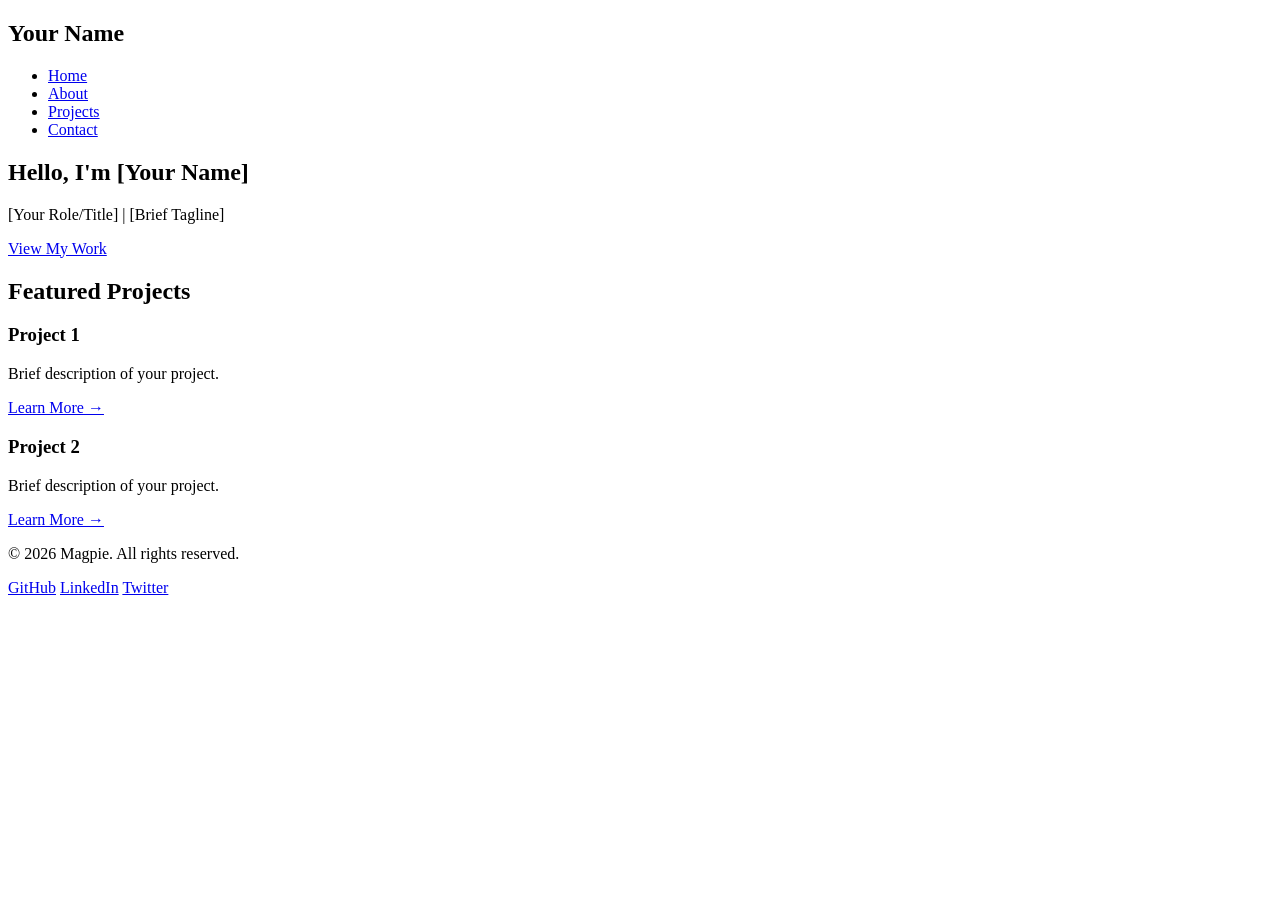
==== index.html @ 3d61687a "Create index.html" ====
<!DOCTYPE html>
<html lang="en">
<head>
    <meta charset="UTF-8">
    <meta name="viewport" content="width=device-width, initial-scale=1.0">
    <title>Magpie Portfolio</title>
    <link rel="stylesheet" href="style.css">
</head>
<body>
    <!-- Navigation -->
    <nav>
        <div class="container">
            <h1 class="logo">Your Name</h1>
            <ul class="nav-links">
                <li><a href="index.html">Home</a></li>
                <li><a href="about.html">About</a></li>
                <li><a href="projects.html">Projects</a></li>
                <li><a href="contact.html">Contact</a></li>
            </ul>
        </div>
    </nav>

    <!-- Hero Section -->
    <section class="hero">
        <div class="container">
            <h2>Hello, I'm [Your Name]</h2>
            <p>[Your Role/Title] | [Brief Tagline]</p>
            <a href="projects.html" class="btn">View My Work</a>
        </div>
    </section>

    <!-- Featured Projects -->
    <section class="featured">
        <div class="container">
            <h2>Featured Projects</h2>
            <div class="project-grid">
                <div class="project-card">
                    <h3>Project 1</h3>
                    <p>Brief description of your project.</p>
                    <a href="#">Learn More →</a>
                </div>
                <div class="project-card">
                    <h3>Project 2</h3>
                    <p>Brief description of your project.</p>
                    <a href="#">Learn More →</a>
                </div>
            </div>
        </div>
    </section>

    <!-- Footer -->
    <footer>
        <div class="container">
            <p>&copy; 2026 Magpie. All rights reserved.</p>
            <div class="social-links">
                <a href="#">GitHub</a>
                <a href="#">LinkedIn</a>
                <a href="#">Twitter</a>
            </div>
        </div>
    </footer>
</body>
</html>
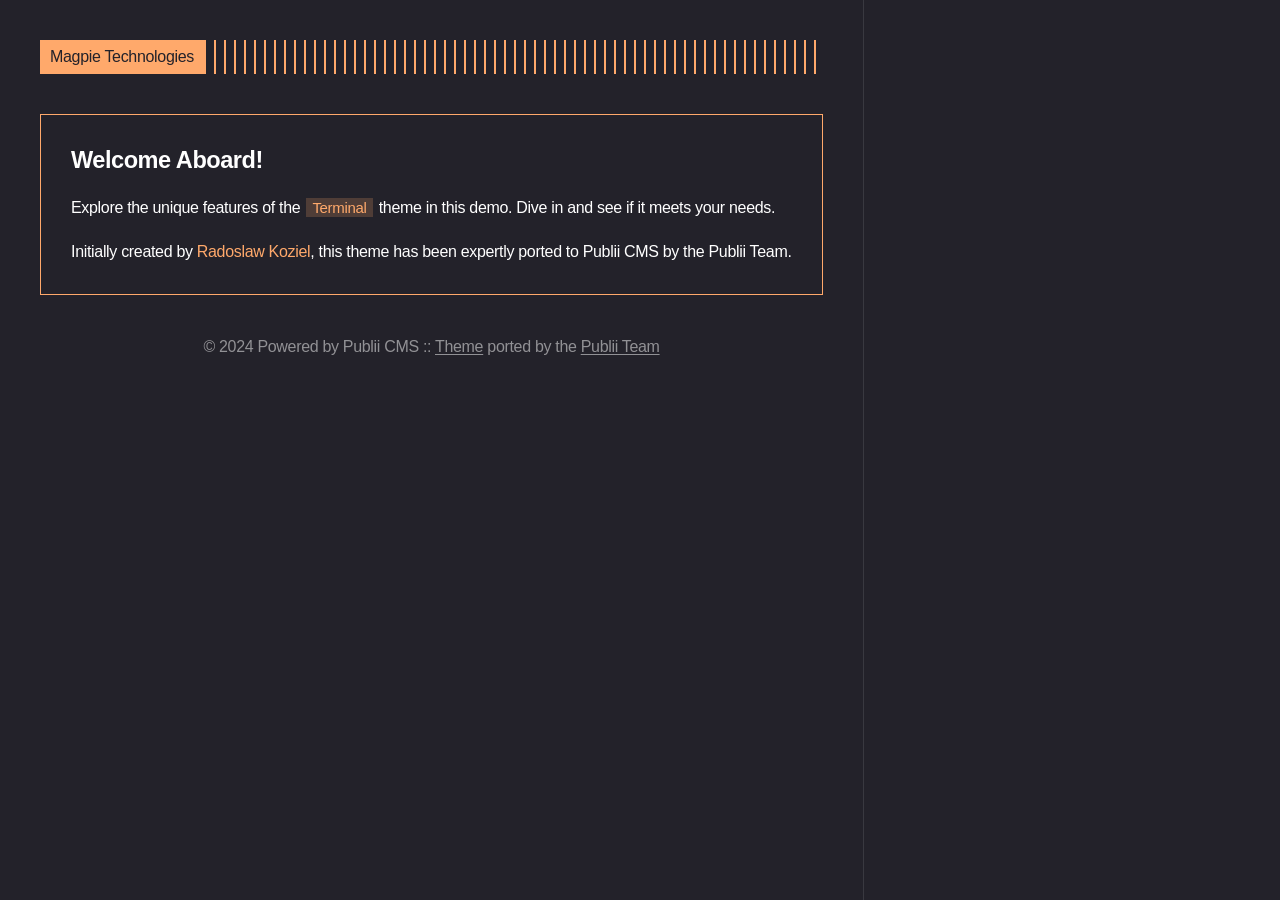
==== commit e21ad3d1: "Updated from Publii" ====
--- a/index.html
+++ b/index.html
@@ -1,63 +1,12 @@
-<!DOCTYPE html>
-<html lang="en">
-<head>
-    <meta charset="UTF-8">
-    <meta name="viewport" content="width=device-width, initial-scale=1.0">
-    <title>Magpie Portfolio</title>
-    <link rel="stylesheet" href="style.css">
-</head>
-<body>
-    <!-- Navigation -->
-    <nav>
-        <div class="container">
-            <h1 class="logo">Your Name</h1>
-            <ul class="nav-links">
-                <li><a href="index.html">Home</a></li>
-                <li><a href="about.html">About</a></li>
-                <li><a href="projects.html">Projects</a></li>
-                <li><a href="contact.html">Contact</a></li>
-            </ul>
-        </div>
-    </nav>
-
-    <!-- Hero Section -->
-    <section class="hero">
-        <div class="container">
-            <h2>Hello, I'm [Your Name]</h2>
-            <p>[Your Role/Title] | [Brief Tagline]</p>
-            <a href="projects.html" class="btn">View My Work</a>
-        </div>
-    </section>
-
-    <!-- Featured Projects -->
-    <section class="featured">
-        <div class="container">
-            <h2>Featured Projects</h2>
-            <div class="project-grid">
-                <div class="project-card">
-                    <h3>Project 1</h3>
-                    <p>Brief description of your project.</p>
-                    <a href="#">Learn More →</a>
-                </div>
-                <div class="project-card">
-                    <h3>Project 2</h3>
-                    <p>Brief description of your project.</p>
-                    <a href="#">Learn More →</a>
-                </div>
-            </div>
-        </div>
-    </section>
-
-    <!-- Footer -->
-    <footer>
-        <div class="container">
-            <p>&copy; 2026 Magpie. All rights reserved.</p>
-            <div class="social-links">
-                <a href="#">GitHub</a>
-                <a href="#">LinkedIn</a>
-                <a href="#">Twitter</a>
-            </div>
-        </div>
-    </footer>
-</body>
-</html>
+<!DOCTYPE html><html lang="en-gb"><head><meta charset="utf-8"><meta http-equiv="X-UA-Compatible" content="IE=edge"><meta name="viewport" content="width=device-width,initial-scale=1"><title>Magpie Technologies</title><meta name="generator" content="Publii Open-Source CMS for Static Site"><link rel="canonical" href="https://bluelamp16.github.io/magpie.github.io/"><link rel="alternate" type="application/atom+xml" href="https://bluelamp16.github.io/magpie.github.io/feed.xml" title="Magpie Technologies - RSS"><link rel="alternate" type="application/json" href="https://bluelamp16.github.io/magpie.github.io/feed.json" title="Magpie Technologies - JSON"><meta property="og:title" content="Magpie Technologies"><meta property="og:site_name" content="Magpie Technologies"><meta property="og:description" content=""><meta property="og:url" content="https://bluelamp16.github.io/magpie.github.io/"><meta property="og:type" content="website"><link rel="stylesheet" href="https://bluelamp16.github.io/magpie.github.io/assets/css/style.css?v&#x3D;e19cced6341d15e84c3d202e5e386440"><script type="application/ld+json">{"@context":"http://schema.org","@type":"Organization","name":"Magpie Technologies","url":"https://bluelamp16.github.io/magpie.github.io/"}</script><noscript><style>img[loading] {
+                    opacity: 1;
+                }</style></noscript></head><body class="home-template"><div class="container"><header class="header"><div class="header__logo"><a class="logo" href="https://bluelamp16.github.io/magpie.github.io/">Magpie Technologies</a></div></header><main class="content"><div class="hero framed"><h1>Welcome Aboard!</h1><p>Explore the unique features of the <code>Terminal</code> theme in this demo. Dive in and see if it meets your needs.</p><p>Initially created by <a href="https://github.com/panr" target="_blank" rel="nofollow">Radoslaw Koziel</a>, this theme has been expertly ported to Publii CMS by the Publii Team.</p></div><div class="posts"></div></main><footer class="footer"><div class="footer__inner"><div class="footer__copyright"><p>© 2024 Powered by Publii CMS :: <a href="https://github.com/panr/hugo-theme-terminal" target="_blank" rel="noopener">Theme</a> ported by the <a href="https://getpublii.com/customization-service/" target="_blank" rel="noopener">Publii Team</a></p></div></div></footer></div><script defer="defer" src="https://bluelamp16.github.io/magpie.github.io/assets/js/scripts.min.js?v&#x3D;c2232aa7558e9517946129d2a1b8c770"></script><script>window.publiiThemeMenuConfig={mobileMenuMode:'sidebar',animationSpeed:300,submenuWidth: 'auto',doubleClickTime:500,mobileMenuExpandableSubmenus:true,relatedContainerForOverlayMenuSelector:'.top'};</script><script>var images = document.querySelectorAll('img[loading]');
+        for (var i = 0; i < images.length; i++) {
+            if (images[i].complete) {
+                images[i].classList.add('is-loaded');
+            } else {
+                images[i].addEventListener('load', function () {
+                    this.classList.add('is-loaded');
+                }, false);
+            }
+        }</script></body></html>
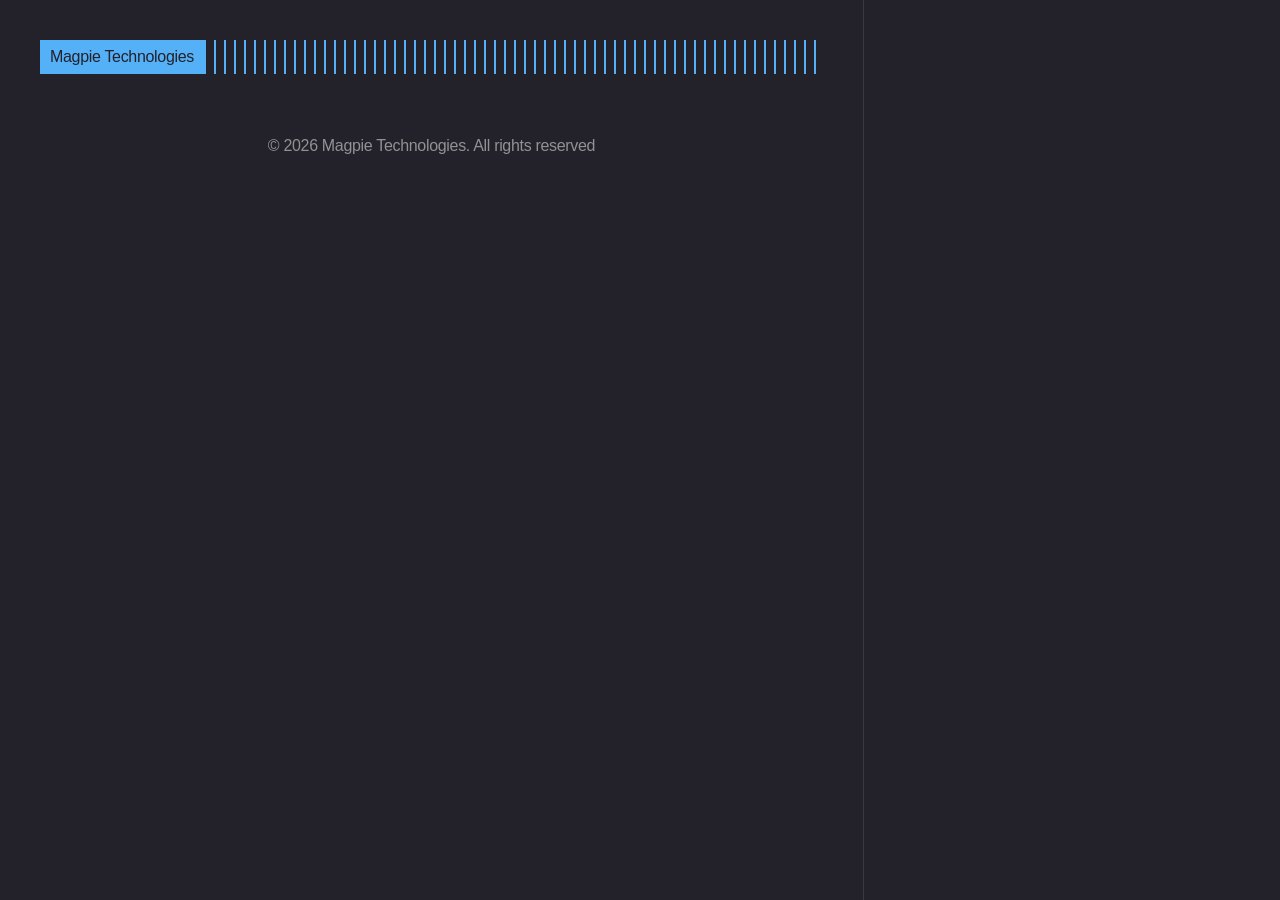
==== commit 0003c12f: "Updated from Publii" ====
--- a/index.html
+++ b/index.html
@@ -1,6 +1,6 @@
-<!DOCTYPE html><html lang="en-gb"><head><meta charset="utf-8"><meta http-equiv="X-UA-Compatible" content="IE=edge"><meta name="viewport" content="width=device-width,initial-scale=1"><title>Magpie Technologies</title><meta name="generator" content="Publii Open-Source CMS for Static Site"><link rel="canonical" href="https://bluelamp16.github.io/magpie.github.io/"><link rel="alternate" type="application/atom+xml" href="https://bluelamp16.github.io/magpie.github.io/feed.xml" title="Magpie Technologies - RSS"><link rel="alternate" type="application/json" href="https://bluelamp16.github.io/magpie.github.io/feed.json" title="Magpie Technologies - JSON"><meta property="og:title" content="Magpie Technologies"><meta property="og:site_name" content="Magpie Technologies"><meta property="og:description" content=""><meta property="og:url" content="https://bluelamp16.github.io/magpie.github.io/"><meta property="og:type" content="website"><link rel="stylesheet" href="https://bluelamp16.github.io/magpie.github.io/assets/css/style.css?v&#x3D;e19cced6341d15e84c3d202e5e386440"><script type="application/ld+json">{"@context":"http://schema.org","@type":"Organization","name":"Magpie Technologies","url":"https://bluelamp16.github.io/magpie.github.io/"}</script><noscript><style>img[loading] {
+<!DOCTYPE html><html lang="en-gb"><head><meta charset="utf-8"><meta http-equiv="X-UA-Compatible" content="IE=edge"><meta name="viewport" content="width=device-width,initial-scale=1"><title>Magpie Technologies</title><meta name="generator" content="Publii Open-Source CMS for Static Site"><link rel="canonical" href="https://bluelamp16.github.io/magpie.github.io/"><link rel="alternate" type="application/atom+xml" href="https://bluelamp16.github.io/magpie.github.io/feed.xml" title="Magpie Technologies - RSS"><link rel="alternate" type="application/json" href="https://bluelamp16.github.io/magpie.github.io/feed.json" title="Magpie Technologies - JSON"><meta property="og:title" content="Magpie Technologies"><meta property="og:site_name" content="Magpie Technologies"><meta property="og:description" content=""><meta property="og:url" content="https://bluelamp16.github.io/magpie.github.io/"><meta property="og:type" content="website"><link rel="stylesheet" href="https://bluelamp16.github.io/magpie.github.io/assets/css/style.css?v&#x3D;da8d5316fd9059266942141d8934a084"><script type="application/ld+json">{"@context":"http://schema.org","@type":"Organization","name":"Magpie Technologies","url":"https://bluelamp16.github.io/magpie.github.io/"}</script><noscript><style>img[loading] {
                     opacity: 1;
-                }</style></noscript></head><body class="home-template"><div class="container"><header class="header"><div class="header__logo"><a class="logo" href="https://bluelamp16.github.io/magpie.github.io/">Magpie Technologies</a></div></header><main class="content"><div class="hero framed"><h1>Welcome Aboard!</h1><p>Explore the unique features of the <code>Terminal</code> theme in this demo. Dive in and see if it meets your needs.</p><p>Initially created by <a href="https://github.com/panr" target="_blank" rel="nofollow">Radoslaw Koziel</a>, this theme has been expertly ported to Publii CMS by the Publii Team.</p></div><div class="posts"></div></main><footer class="footer"><div class="footer__inner"><div class="footer__copyright"><p>© 2024 Powered by Publii CMS :: <a href="https://github.com/panr/hugo-theme-terminal" target="_blank" rel="noopener">Theme</a> ported by the <a href="https://getpublii.com/customization-service/" target="_blank" rel="noopener">Publii Team</a></p></div></div></footer></div><script defer="defer" src="https://bluelamp16.github.io/magpie.github.io/assets/js/scripts.min.js?v&#x3D;c2232aa7558e9517946129d2a1b8c770"></script><script>window.publiiThemeMenuConfig={mobileMenuMode:'sidebar',animationSpeed:300,submenuWidth: 'auto',doubleClickTime:500,mobileMenuExpandableSubmenus:true,relatedContainerForOverlayMenuSelector:'.top'};</script><script>var images = document.querySelectorAll('img[loading]');
+                }</style></noscript></head><body class="home-template"><div class="container"><header class="header"><div class="header__logo"><a class="logo" href="https://bluelamp16.github.io/magpie.github.io/">Magpie Technologies</a></div></header><main class="content"><div class="posts"></div></main><footer class="footer"><div class="footer__inner"><div class="footer__copyright"><p>© 2026 Magpie Technologies. All rights reserved</p></div></div></footer></div><script defer="defer" src="https://bluelamp16.github.io/magpie.github.io/assets/js/scripts.min.js?v&#x3D;c2232aa7558e9517946129d2a1b8c770"></script><script>window.publiiThemeMenuConfig={mobileMenuMode:'sidebar',animationSpeed:300,submenuWidth: 'auto',doubleClickTime:500,mobileMenuExpandableSubmenus:true,relatedContainerForOverlayMenuSelector:'.top'};</script><script>var images = document.querySelectorAll('img[loading]');
         for (var i = 0; i < images.length; i++) {
             if (images[i].complete) {
                 images[i].classList.add('is-loaded');
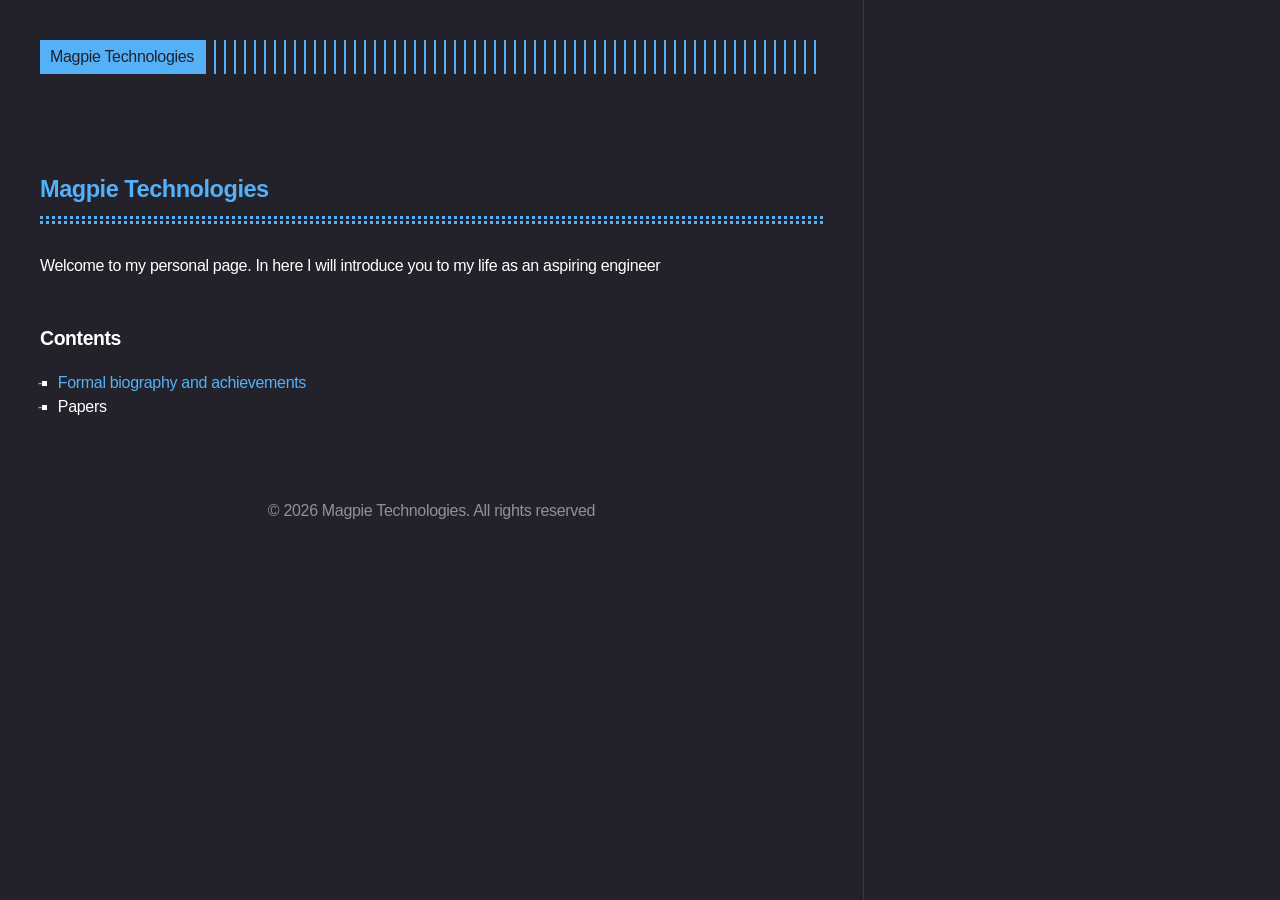
==== commit 93f7dc18: "Updated from Publii" ====
--- a/index.html
+++ b/index.html
@@ -1,6 +1,6 @@
-<!DOCTYPE html><html lang="en-gb"><head><meta charset="utf-8"><meta http-equiv="X-UA-Compatible" content="IE=edge"><meta name="viewport" content="width=device-width,initial-scale=1"><title>Magpie Technologies</title><meta name="generator" content="Publii Open-Source CMS for Static Site"><link rel="canonical" href="https://bluelamp16.github.io/magpie.github.io/"><link rel="alternate" type="application/atom+xml" href="https://bluelamp16.github.io/magpie.github.io/feed.xml" title="Magpie Technologies - RSS"><link rel="alternate" type="application/json" href="https://bluelamp16.github.io/magpie.github.io/feed.json" title="Magpie Technologies - JSON"><meta property="og:title" content="Magpie Technologies"><meta property="og:site_name" content="Magpie Technologies"><meta property="og:description" content=""><meta property="og:url" content="https://bluelamp16.github.io/magpie.github.io/"><meta property="og:type" content="website"><link rel="stylesheet" href="https://bluelamp16.github.io/magpie.github.io/assets/css/style.css?v&#x3D;da8d5316fd9059266942141d8934a084"><script type="application/ld+json">{"@context":"http://schema.org","@type":"Organization","name":"Magpie Technologies","url":"https://bluelamp16.github.io/magpie.github.io/"}</script><noscript><style>img[loading] {
+<!DOCTYPE html><html lang="en-gb"><head><meta charset="utf-8"><meta http-equiv="X-UA-Compatible" content="IE=edge"><meta name="viewport" content="width=device-width,initial-scale=1"><title>Magpie Technologies - Magpie Technologies</title><meta name="description" content="Welcome to my personal page. In here I will introduce you to my life as an aspiring engineer Contents Formal biography and achievements Papers"><meta name="generator" content="Publii Open-Source CMS for Static Site"><link rel="canonical" href="https://bluelamp16.github.io/magpie.github.io/"><link rel="alternate" type="application/atom+xml" href="https://bluelamp16.github.io/magpie.github.io/feed.xml" title="Magpie Technologies - RSS"><link rel="alternate" type="application/json" href="https://bluelamp16.github.io/magpie.github.io/feed.json" title="Magpie Technologies - JSON"><meta property="og:title" content="Magpie Technologies"><meta property="og:site_name" content="Magpie Technologies"><meta property="og:description" content="Welcome to my personal page. In here I will introduce you to my life as an aspiring engineer Contents Formal biography and achievements Papers"><meta property="og:url" content="https://bluelamp16.github.io/magpie.github.io/"><meta property="og:type" content="article"><link rel="shortcut icon" href="https://bluelamp16.github.io/magpie.github.io/media/website/New-Piskel-2.png" type="image/x-icon"><link rel="stylesheet" href="https://bluelamp16.github.io/magpie.github.io/assets/css/style.css?v&#x3D;da8d5316fd9059266942141d8934a084"><script type="application/ld+json">{"@context":"http://schema.org","@type":"Article","mainEntityOfPage":{"@type":"WebPage","@id":"https://bluelamp16.github.io/magpie.github.io/"},"headline":"Magpie Technologies","datePublished":"2026-07-31T20:49+03:00","dateModified":"2026-07-31T21:45+03:00","description":"Welcome to my personal page. In here I will introduce you to my life as an aspiring engineer Contents Formal biography and achievements Papers","author":{"@type":"Person","name":"Magpie","url":"https://bluelamp16.github.io/magpie.github.io/authors/magpie/"},"publisher":{"@type":"Organization","name":"Magpie"}}</script><noscript><style>img[loading] {
                     opacity: 1;
-                }</style></noscript></head><body class="home-template"><div class="container"><header class="header"><div class="header__logo"><a class="logo" href="https://bluelamp16.github.io/magpie.github.io/">Magpie Technologies</a></div></header><main class="content"><div class="posts"></div></main><footer class="footer"><div class="footer__inner"><div class="footer__copyright"><p>© 2026 Magpie Technologies. All rights reserved</p></div></div></footer></div><script defer="defer" src="https://bluelamp16.github.io/magpie.github.io/assets/js/scripts.min.js?v&#x3D;c2232aa7558e9517946129d2a1b8c770"></script><script>window.publiiThemeMenuConfig={mobileMenuMode:'sidebar',animationSpeed:300,submenuWidth: 'auto',doubleClickTime:500,mobileMenuExpandableSubmenus:true,relatedContainerForOverlayMenuSelector:'.top'};</script><script>var images = document.querySelectorAll('img[loading]');
+                }</style></noscript></head><body class="page-template"><div class="container"><header class="header"><div class="header__logo"><a class="logo" href="https://bluelamp16.github.io/magpie.github.io/">Magpie Technologies</a></div></header><main class="content page"><article class="post"><header><h1 class="post__title">Magpie Technologies</h1></header><div class="post__entry"><p>Welcome to my personal page. In here I will introduce you to my life as an aspiring engineer</p><h4>Contents</h4><ul style="list-style-type: square;"><li><a href="https://bluelamp16.github.io/magpie.github.io/biography-and-achievements/">Formal biography and achievements</a></li><li>Papers</li></ul></div></article></main><footer class="footer"><div class="footer__inner"><div class="footer__copyright"><p>© 2026 Magpie Technologies. All rights reserved</p></div></div></footer></div><script defer="defer" src="https://bluelamp16.github.io/magpie.github.io/assets/js/scripts.min.js?v&#x3D;c2232aa7558e9517946129d2a1b8c770"></script><script>window.publiiThemeMenuConfig={mobileMenuMode:'sidebar',animationSpeed:300,submenuWidth: 'auto',doubleClickTime:500,mobileMenuExpandableSubmenus:true,relatedContainerForOverlayMenuSelector:'.top'};</script><script>var images = document.querySelectorAll('img[loading]');
         for (var i = 0; i < images.length; i++) {
             if (images[i].complete) {
                 images[i].classList.add('is-loaded');
